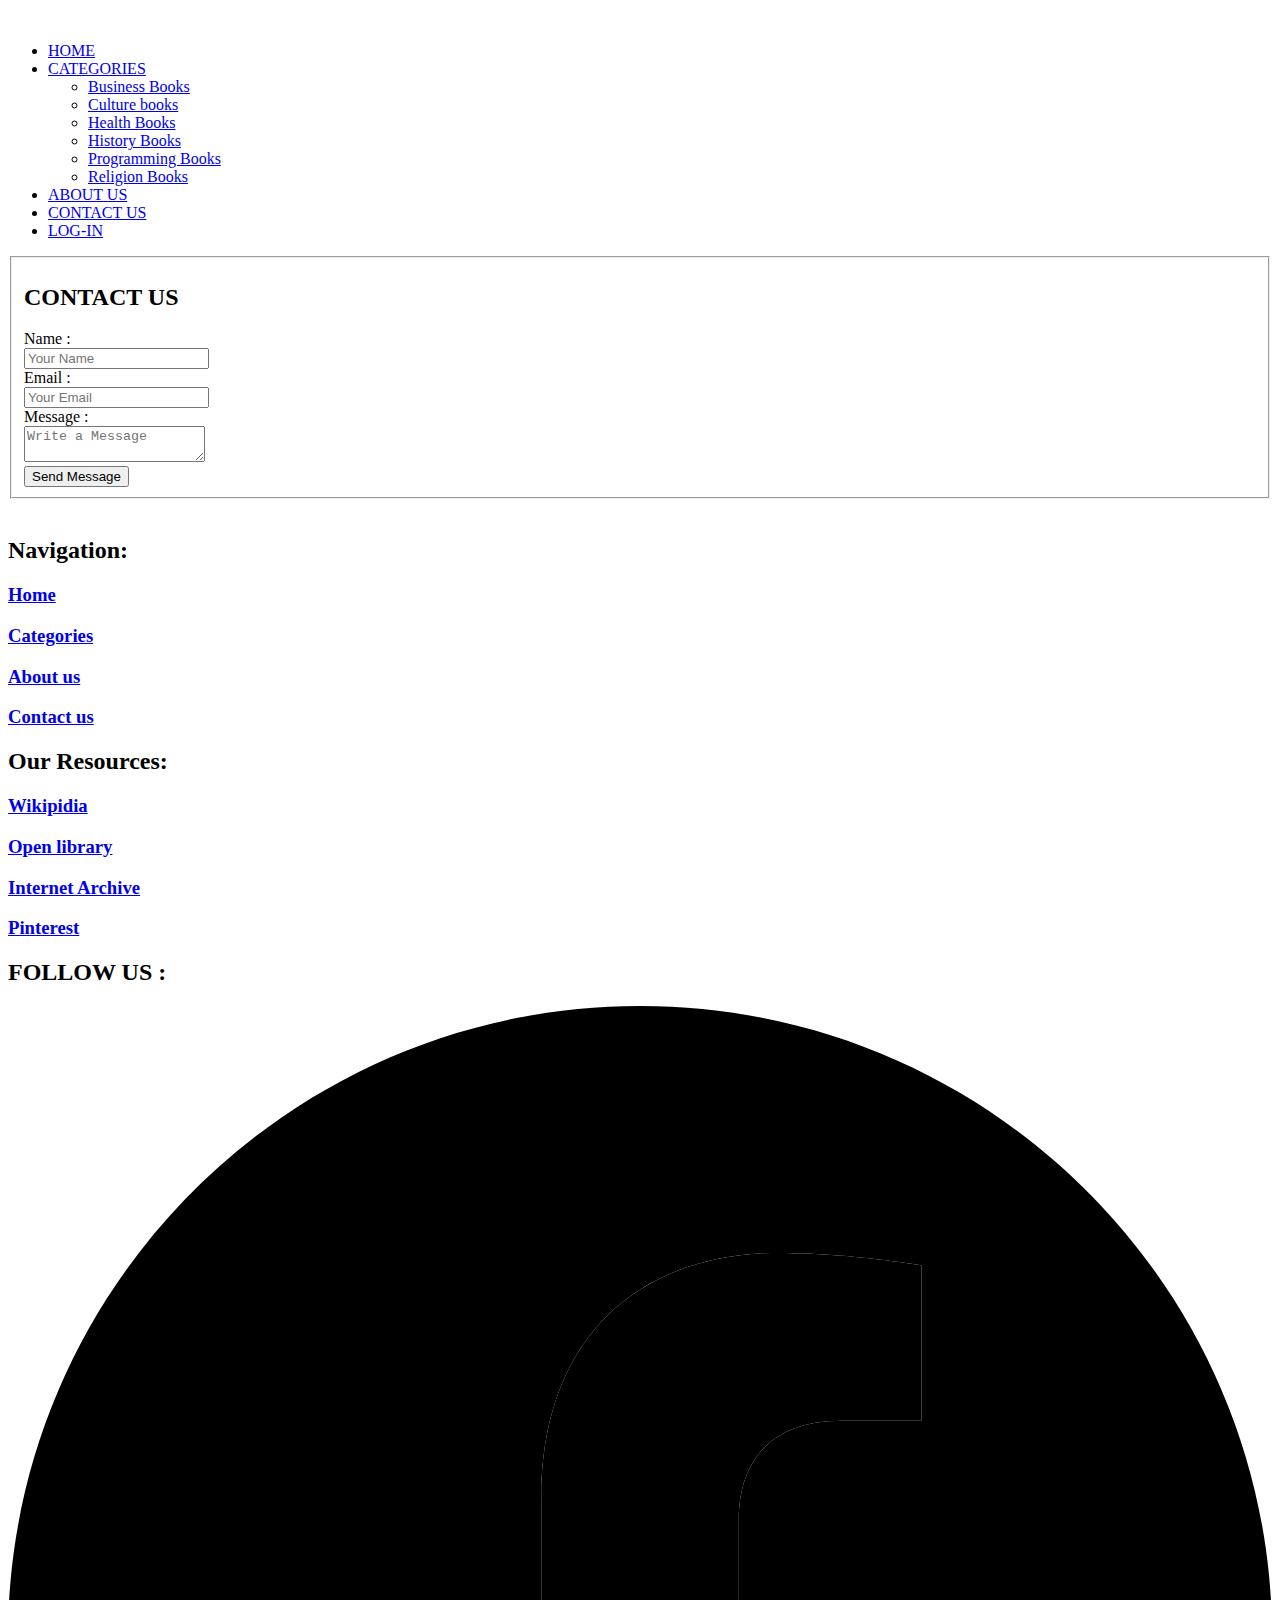
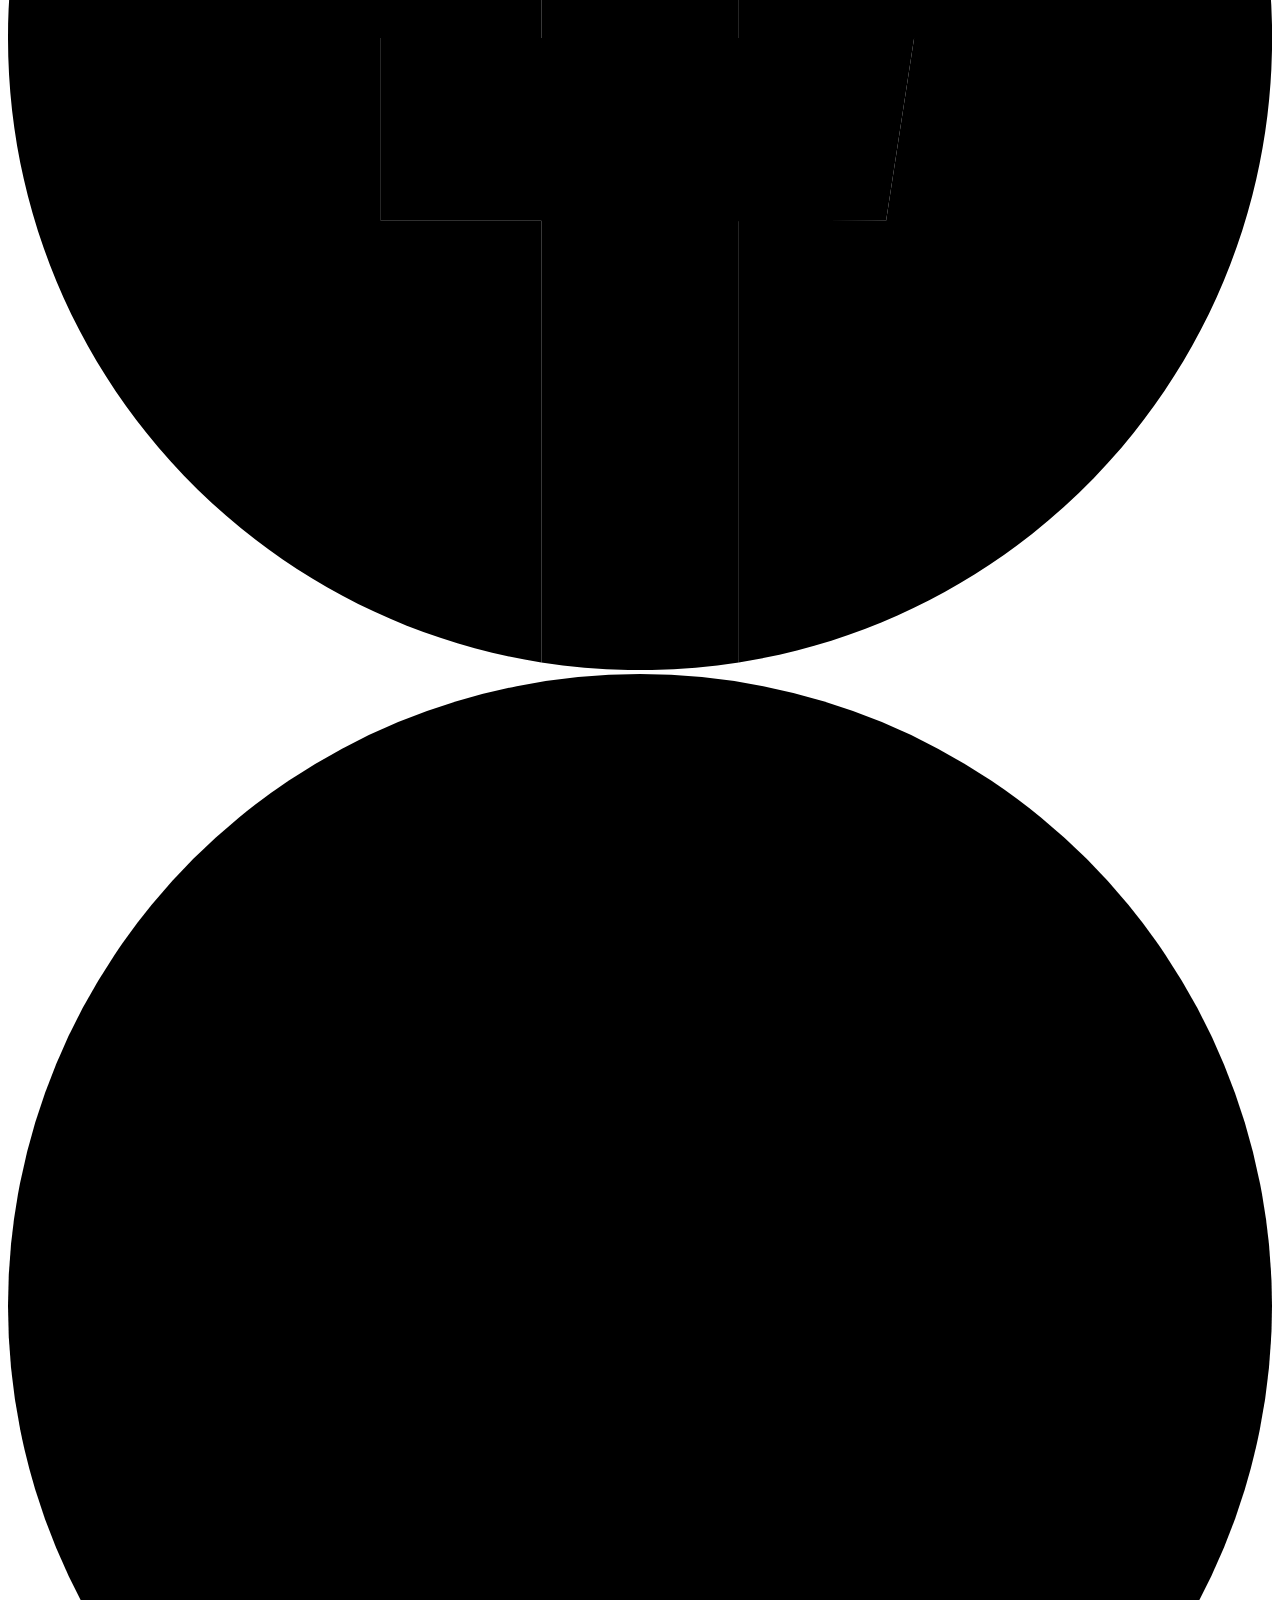
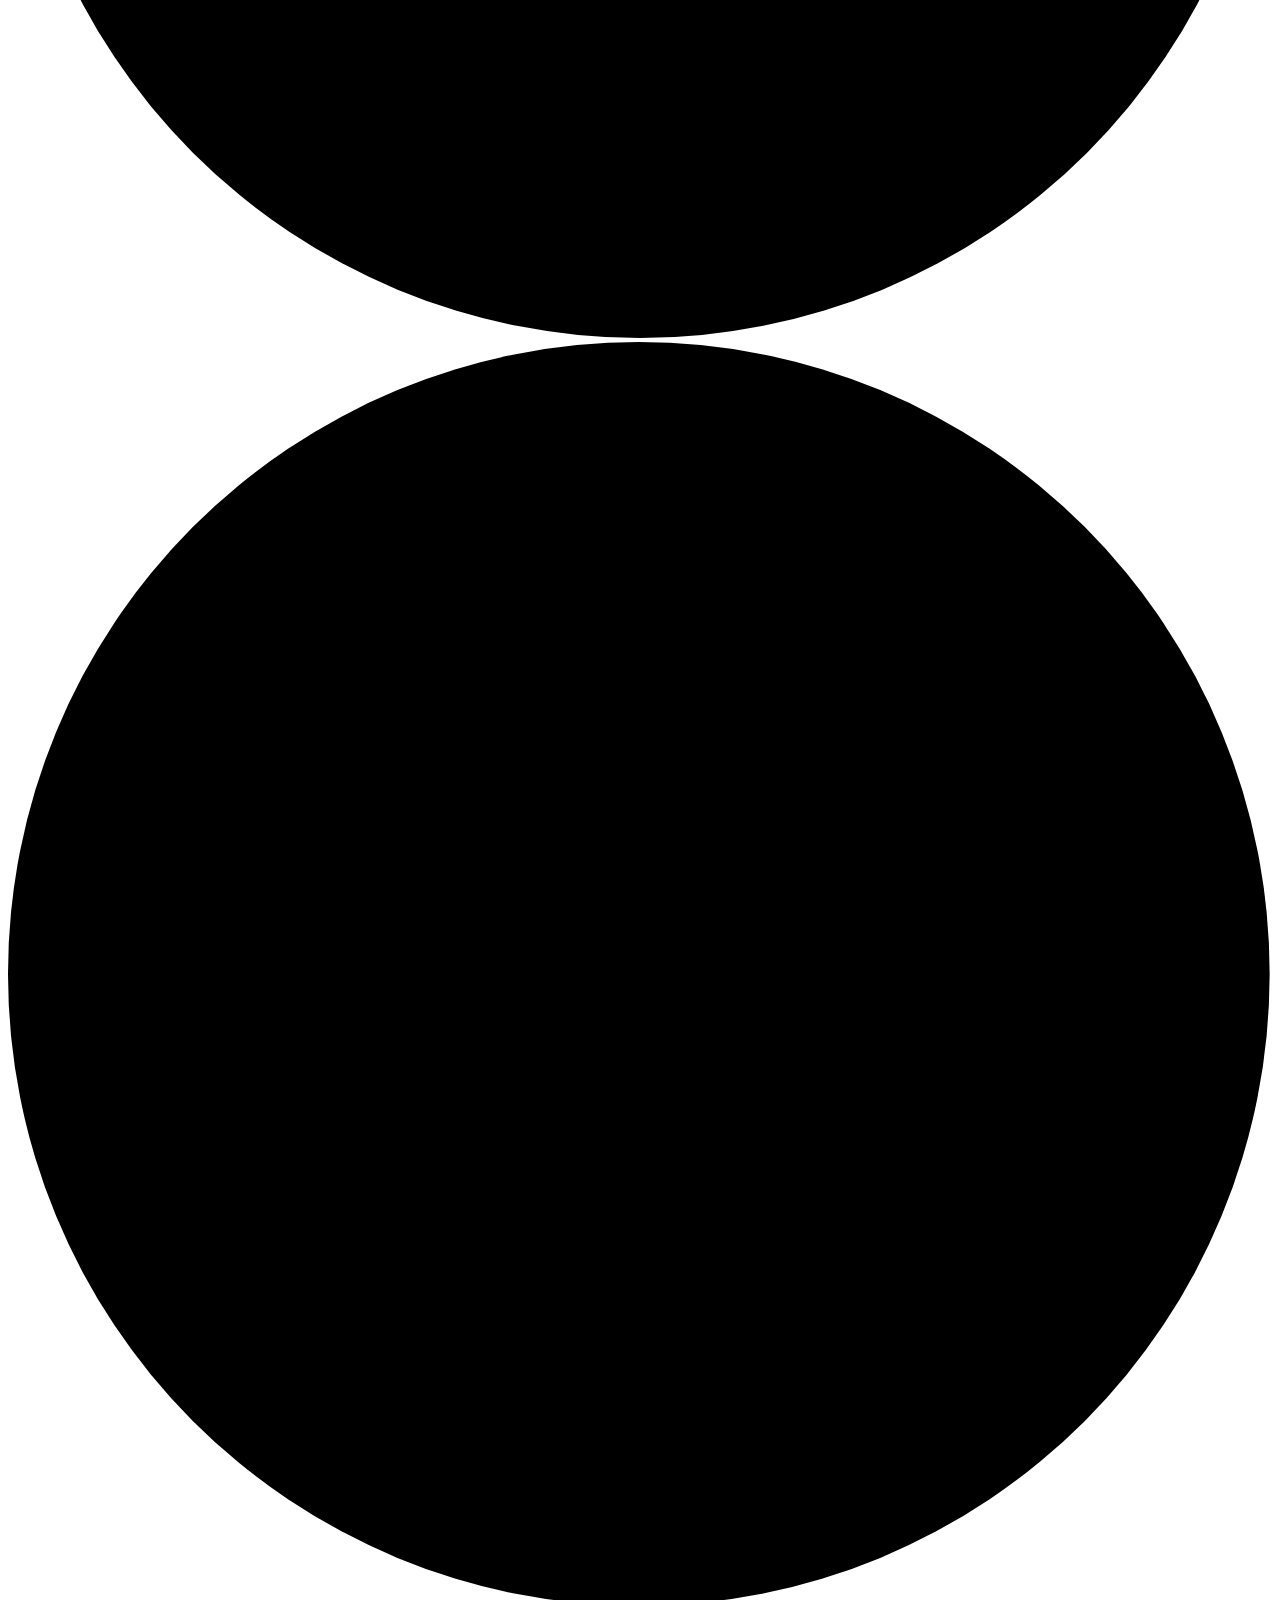
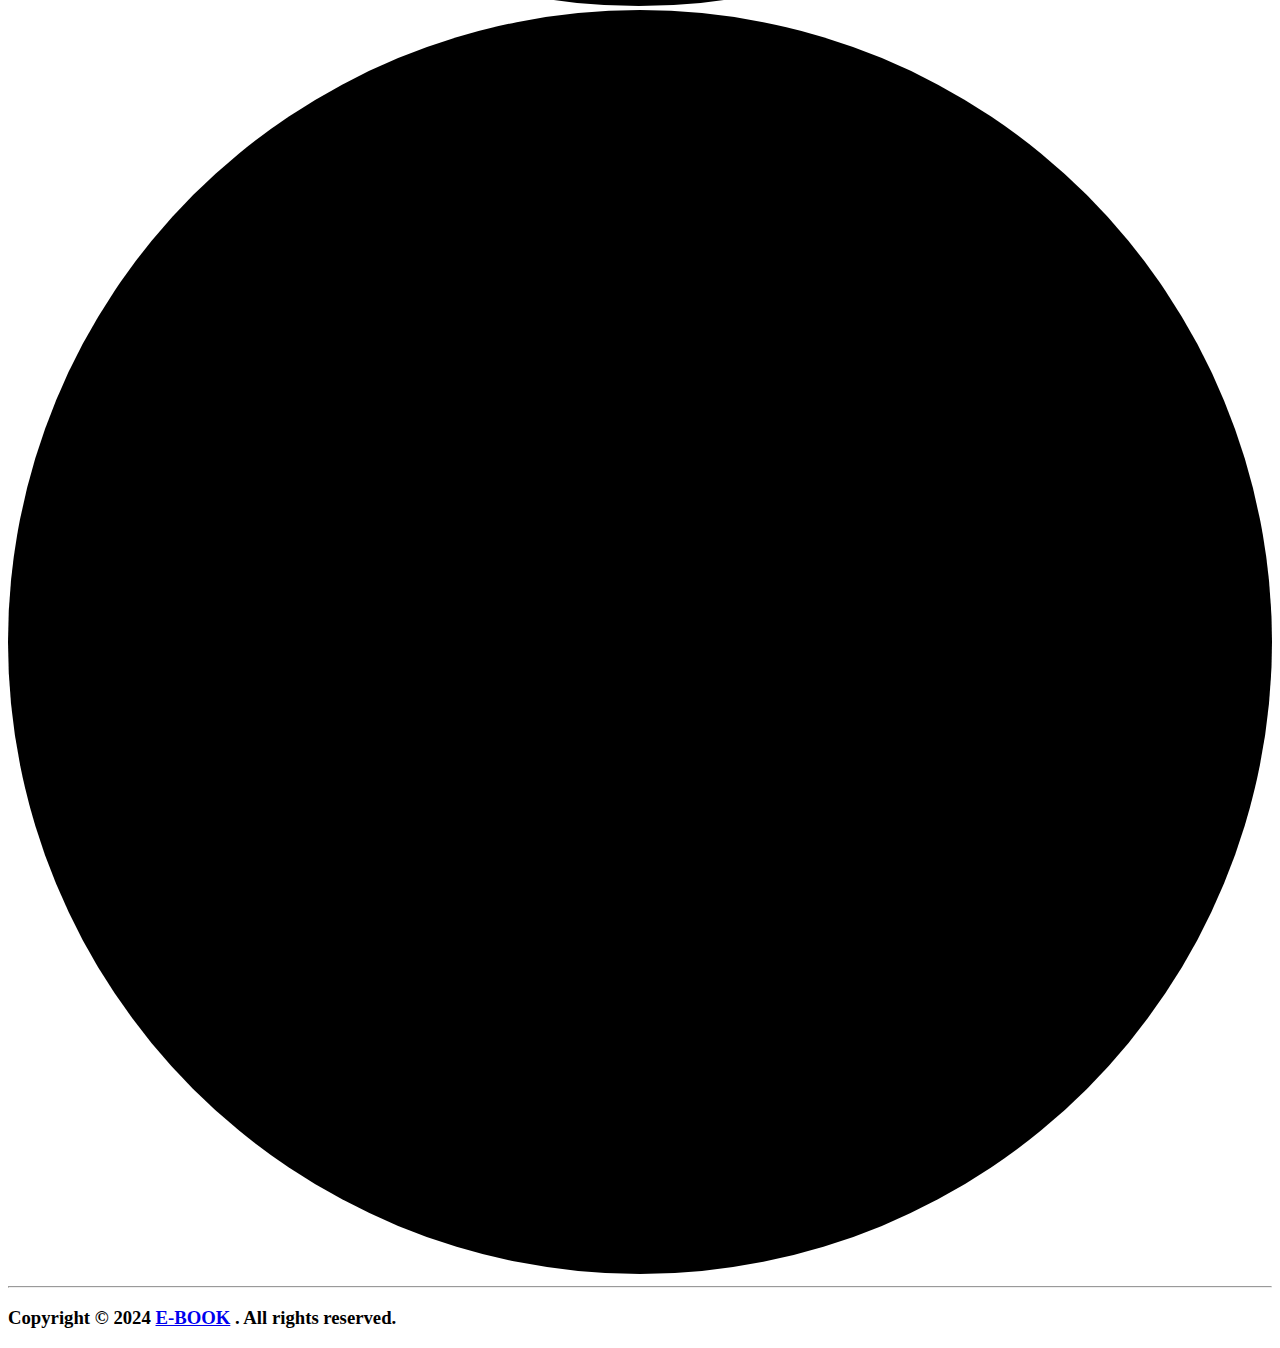
==== contact.html @ 09ccb9ae "Update contact.html" ====
<!DOCTYPE html>
<html lang="en">
<head>
    <meta charset="UTF-8">
    <meta name="viewport" content="width=device-width, initial-scale=1.0">
    <link rel="stylesheet" href="Styles/contact.css">
    <link rel="stylesheet" href="Styles/footer.css">
    <link rel="website icon" href="images/book-logo.png">
    <link rel="stylesheet" href="styles/nav.css">
    <title>CONTACT US</title>
</head>
<body>
    <header>
        <nav class="nav-bar">
            <div class="topimg">
                <span><a href="index.html"><img src="images/book-logo.png" class="img-logo" alt=""></span></a>
            </div>
            <div class="container">
                <ul class="first-ul">
                    <li  class="list-item"><a href="index.html">HOME</a></li>
                    <li id="categories" class="list-item"><a href="#">CATEGORIES</a>
                        <ul class="secend-ul">

                            <li><a href="#business-ctg">Business Books </a></li>
                            <li><a href="#culture-ctg">Culture books </a></li>
                            <li><a href="#health-ctg">Health Books</a></li>
                            <li><a href="#history-ctg">History Books</a></li>
                            <li><a href="#programming-ctg">Programming Books</a></li>
                            <li><a href="#religion-ctg">Religion Books </a></li>
                        </ul>
                    </li>
                    <li class="list-item"><a href="about.html">ABOUT US</a></li>
                    <li class="list-item"><a href="contact.html">CONTACT US</a></li>
                    <li ><a href="login.html" target="_blank" id="logining">LOG-IN</a></li>
                </ul>
            </div>
        </nav>
    </header>
    <form action="index.html" >
        <fieldset>
           <h2> CONTACT US</h2>
            <div>
                <label for="name" title="name">Name :</label>
                <br>
                <input type="text" placeholder="Your Name" id="name" title="Type your name" required>
                <br>
                <label for="email" title="email" >Email :</label>
                <br>
                <input type="email" name="email" id="email" placeholder="Your Email" title="Type your email" required>
                <br>
                <label for="comment" title="message">Message :</label>
                <br>
                <textarea name="Message" id="comment" placeholder="Write a Message" title="Type your message" minlength="5" required></textarea>
                <br>
                <input type="submit" value="Send Message" name="message" title="send message">
            </div>

        </fieldset>
    </form>
    <footer>
        <div id="footer">
            <div class="footer">
                <img src="images/big.png" alt="">
            </div>
            <div class="resources">
                <h2>Navigation:</h2>
                <a href="index.html">
                    <h3>Home</h3>
                </a>
                <a href="index.html/#categories">
                    <h3>Categories</h3>
                </a>
                <a href="about.html">
                    <h3>About us</h3>
                </a>
                <a href="contact.html">
                    <h3>Contact us</h3>
                </a>
            </div>
            <div class="resources">
                <h2>Our Resources:</h2>
                <a href="https://wikipedia.org/">
                    <h3>Wikipidia</h3>
                </a>
                <a href="https://openlibrary.org">
                    <h3>Open library</h3>
                </a>
                <a href="https://archive.org/">
                    <h3>Internet Archive</h3>
                </a>
                <a href="https://pinterest.com/">
                    <h3>Pinterest</h3>
                </a>
            </div>
            <div class="followus">
                <h2>FOLLOW US :</h2>
                <div class="social-icon">
                    <a href="https://facebook.com" title="Facebook">
                        <svg id="Layer_1" viewBox="0 0 1080 1080">
                        
                            <path class="cls-2"
                                d="m1080.11,540.05C1080.11,241.79,838.32,0,540.05,0S0,241.79,0,540.05c0,269.56,197.49,492.98,455.67,533.49v-377.38h-137.12v-156.11h137.12v-118.98c0-135.35,80.63-210.11,203.98-210.11,59.09,0,120.89,10.55,120.89,10.55v132.9h-68.1c-67.09,0-88.01,41.63-88.01,84.34v101.31h149.78l-23.95,156.11h-125.84v377.38c258.18-40.51,455.67-263.93,455.67-533.49Z" />
                            <path class="cls-1"
                                d="m750.27,696.16l23.95-156.11h-149.78v-101.31c0-42.71,20.92-84.34,88.01-84.34h68.1v-132.9s-61.81-10.55-120.89-10.55c-123.36,0-203.98,74.76-203.98,210.11v118.98h-137.12v156.11h137.12v377.38c27.49,4.31,55.68,6.56,84.38,6.56s56.89-2.25,84.38-6.56v-377" />
                      
                            </svg>
                    </a>
                    <a href="https://instagram.com" title="Instagram">
                        <svg id="Layer_1"  viewBox="0 0 1080 1080">
                            <defs>
                                <linearGradient id="linear-gradient" x1="34.17" y1="112.78" x2="1113.96" y2="1024.76"
                                    gradientUnits="userSpaceOnUse">
                                    <stop offset="0" stop-color="#ffe187" />
                                    <stop offset=".21" stop-color="#fdb944" />
                                    <stop offset=".38" stop-color="#f05577" />
                                    <stop offset=".52" stop-color="#ed3995" />
                                    <stop offset=".74" stop-color="#8e509f" />
                                    <stop offset="1" stop-color="#5e5da9" />
                                </linearGradient>
                            </defs>
                            <circle class="cls-2" cx="540" cy="540" r="540" />
                            <g>
                                <path class="cls-1"
                                    d="m707.62,335.72c-20.5,0-37.12,16.62-37.12,37.12s16.62,37.12,37.12,37.12,37.12-16.62,37.12-37.12-16.62-37.12-37.12-37.12Z" />
                                <path class="cls-1"
                                    d="m542.6,383.32c-85.97,0-155.93,69.94-155.93,155.92s69.95,155.92,155.93,155.92,155.93-69.95,155.93-155.92-69.95-155.92-155.93-155.92Zm0,255.8c-55.07,0-99.88-44.8-99.88-99.88s44.81-99.88,99.88-99.88,99.88,44.8,99.88,99.88-44.8,99.88-99.88,99.88Z" />
                                <path class="cls-1"
                                    d="m666.38,855.82h-252.78c-104.87,0-190.18-85.32-190.18-190.18v-252.79c0-104.87,85.31-190.18,190.18-190.18h252.78c104.87,0,190.19,85.31,190.19,190.18v252.79c0,104.86-85.32,190.18-190.19,190.18Zm-252.78-573.58c-72.03,0-130.62,58.59-130.62,130.61v252.79c0,72.03,58.59,130.62,130.62,130.62h252.78c72.03,0,130.62-58.59,130.62-130.62v-252.79c0-72.03-58.6-130.61-130.62-130.61h-252.78Z" />
                            </g>
                        </svg>
                    </a>
                    <a href="https://twitter.com" title="Twitter">
                        <svg id="Layer_1" viewBox="0 0 1080 1080">
                            <ellipse class="cls-2" cx="539" cy="540" rx="539" ry="540" />
                            <path class="cls-1"
                                d="m836.8,354.97c-18.66,8.46-39.31,13.6-59.45,16.98,9.56-1.61,23.6-18.95,29.23-25.96,8.59-10.7,15.71-22.89,19.73-36.05.51-1.03.9-2.32-.13-3.1-1.29-.51-2.13-.25-3.15.27-22.49,12.07-45.74,20.82-70.49,27.02-2.05.51-3.57,0-4.87-1.29-2.05-2.32-3.98-4.51-6.16-6.31-10.4-8.87-21.56-15.82-34.15-20.96-16.52-6.75-34.57-9.61-52.37-8.45-17.31,1.13-34.31,6.02-49.68,14.06-15.4,8.06-29.14,19.27-40.08,32.8-11.32,14-19.66,30.52-23.94,48.03-4.13,16.9-3.79,33.63-1.27,50.71.38,2.83.13,3.22-2.43,2.83-96.81-14.43-177.06-49.14-242.2-123.51-2.83-3.23-4.36-3.23-6.68.24-28.51,42.81-14.68,111.58,20.94,145.38,4.75,4.51,9.63,9.01,14.88,13.12-1.92.4-25.62-2.18-46.74-13.12-2.82-1.79-4.25-.77-4.5,2.45-.26,4.63.13,8.89.77,13.9,5.47,43.39,35.47,83.53,76.54,99.19,4.88,2.06,10.27,3.86,15.53,4.76-9.36,2.06-19,3.53-45.84,1.42-3.34-.64-4.61,1.03-3.34,4.24,20.17,55.08,63.71,71.46,96.31,80.8,4.37.76,8.74.76,13.11,1.79-.27.4-.53.4-.78.78-10.82,16.52-48.31,28.81-65.77,34.93-31.75,11.12-66.33,16.12-99.89,12.81-5.37-.79-6.5-.73-7.96,0-1.48.91-.19,2.2,1.54,3.59,6.81,4.51,13.74,8.5,20.81,12.36,21.31,11.32,43.54,20.33,66.77,26.76,120,33.2,255.18,8.8,345.28-80.89,70.76-70.43,95.56-167.57,95.56-264.82,0-3.81,4.49-5.91,7.15-7.91,18.41-13.86,33.26-30.44,46.99-48.96,3.09-4.16,3.11-7.86,3.11-9.38v-.51c0-1.55-.02-1.09-2.42,0Z" />
                        </svg>
                    </a>
                    <a href="https://youtube.com" title="Youtube">
                        <svg id="Layer_1" viewBox="0 0 1080 1080">
                            <circle class="cls-2" cx="540" cy="540" r="540" />
                            <path class="cls-1"
                                d="m829.11,462.85c0-71.61-58.05-129.67-129.67-129.67h-331.58c-71.61,0-129.67,58.06-129.67,129.67v154.3c0,71.62,58.05,129.67,129.67,129.67h331.58c71.61,0,129.67-58.05,129.67-129.67v-154.3Zm-195,88.71l-148.69,73.56c-5.83,3.15-25.63-1.07-25.63-7.7v-151c0-6.72,19.97-10.93,25.8-7.6l142.33,77.44c5.97,3.39,12.23,12.03,6.2,15.3Z" />
                        </svg>
                    </a>
                </div>
            </div>
        </div>
        <div class="bottom">
            <hr>
            <h3> Copyright &copy; 2024 <a href="index.html">E-BOOK</a> . All rights reserved.</h3>
        </div>
    </footer>
    
</body>
</html>
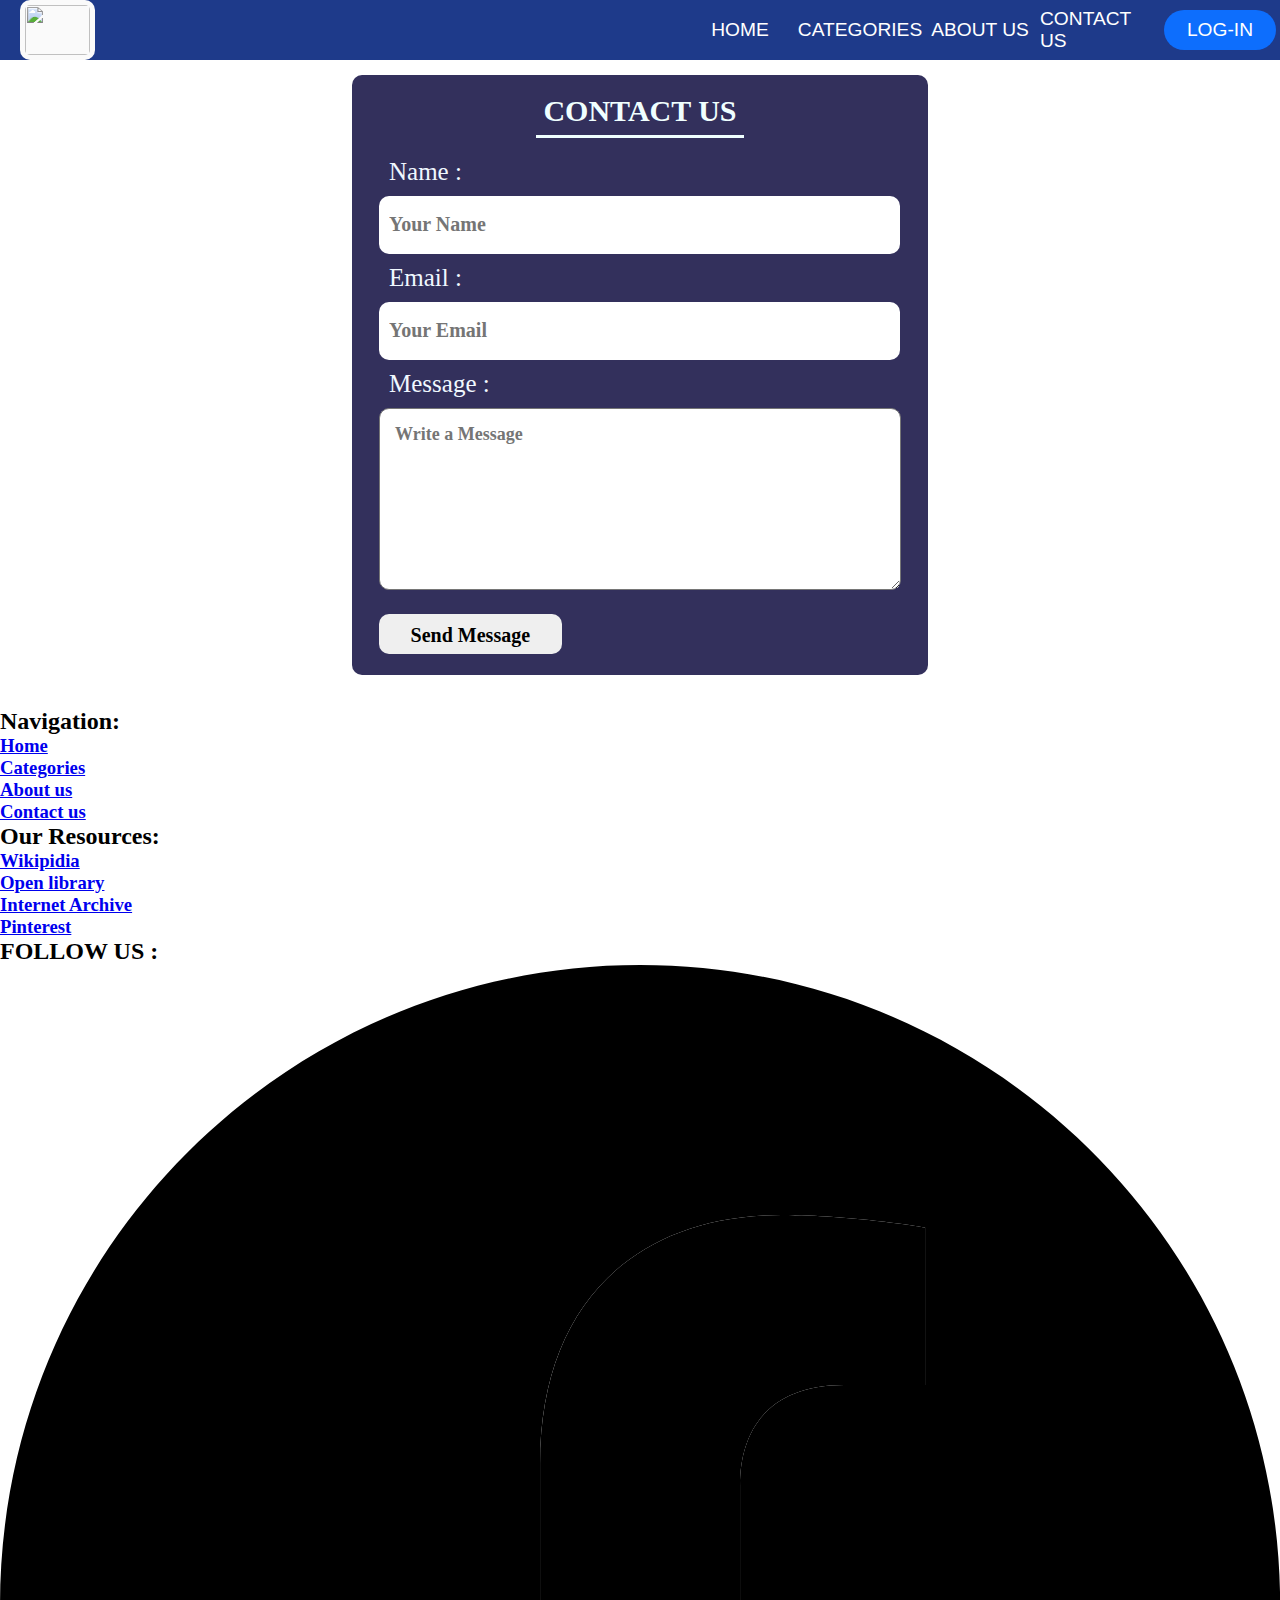
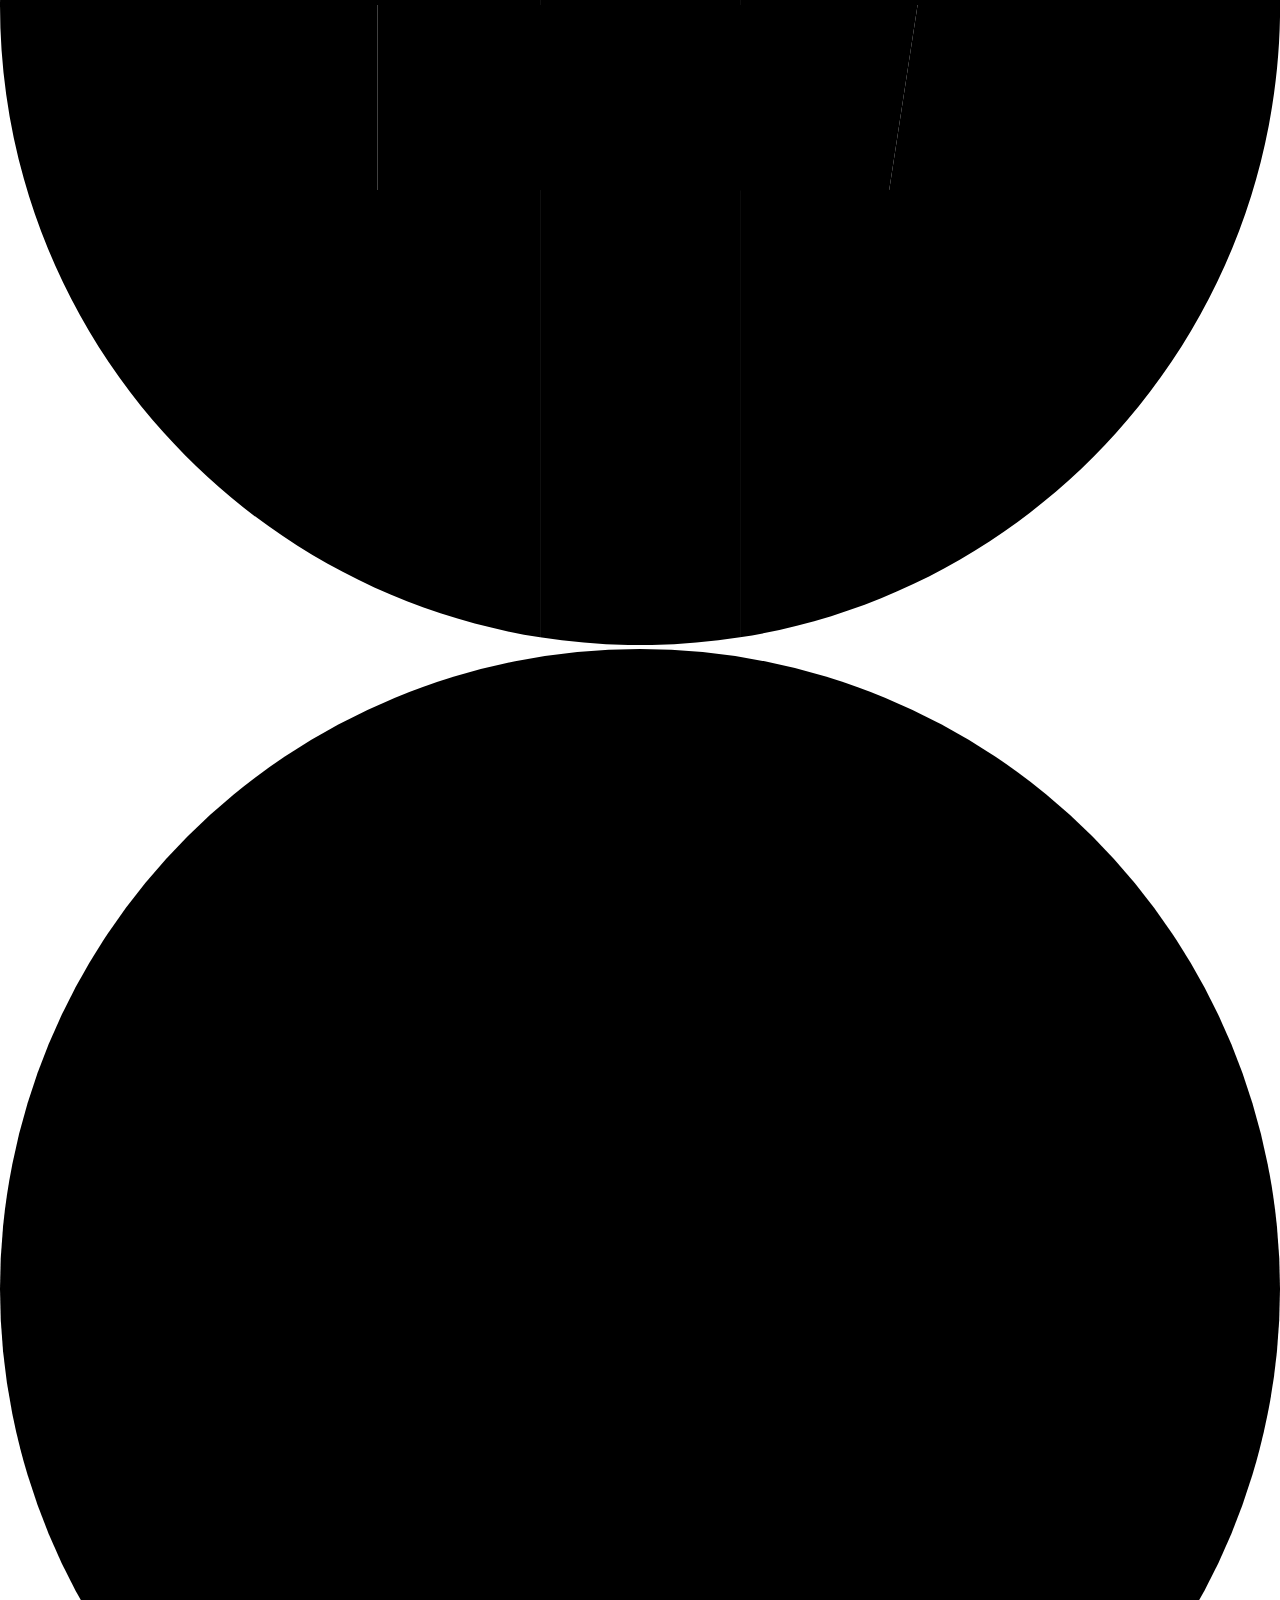
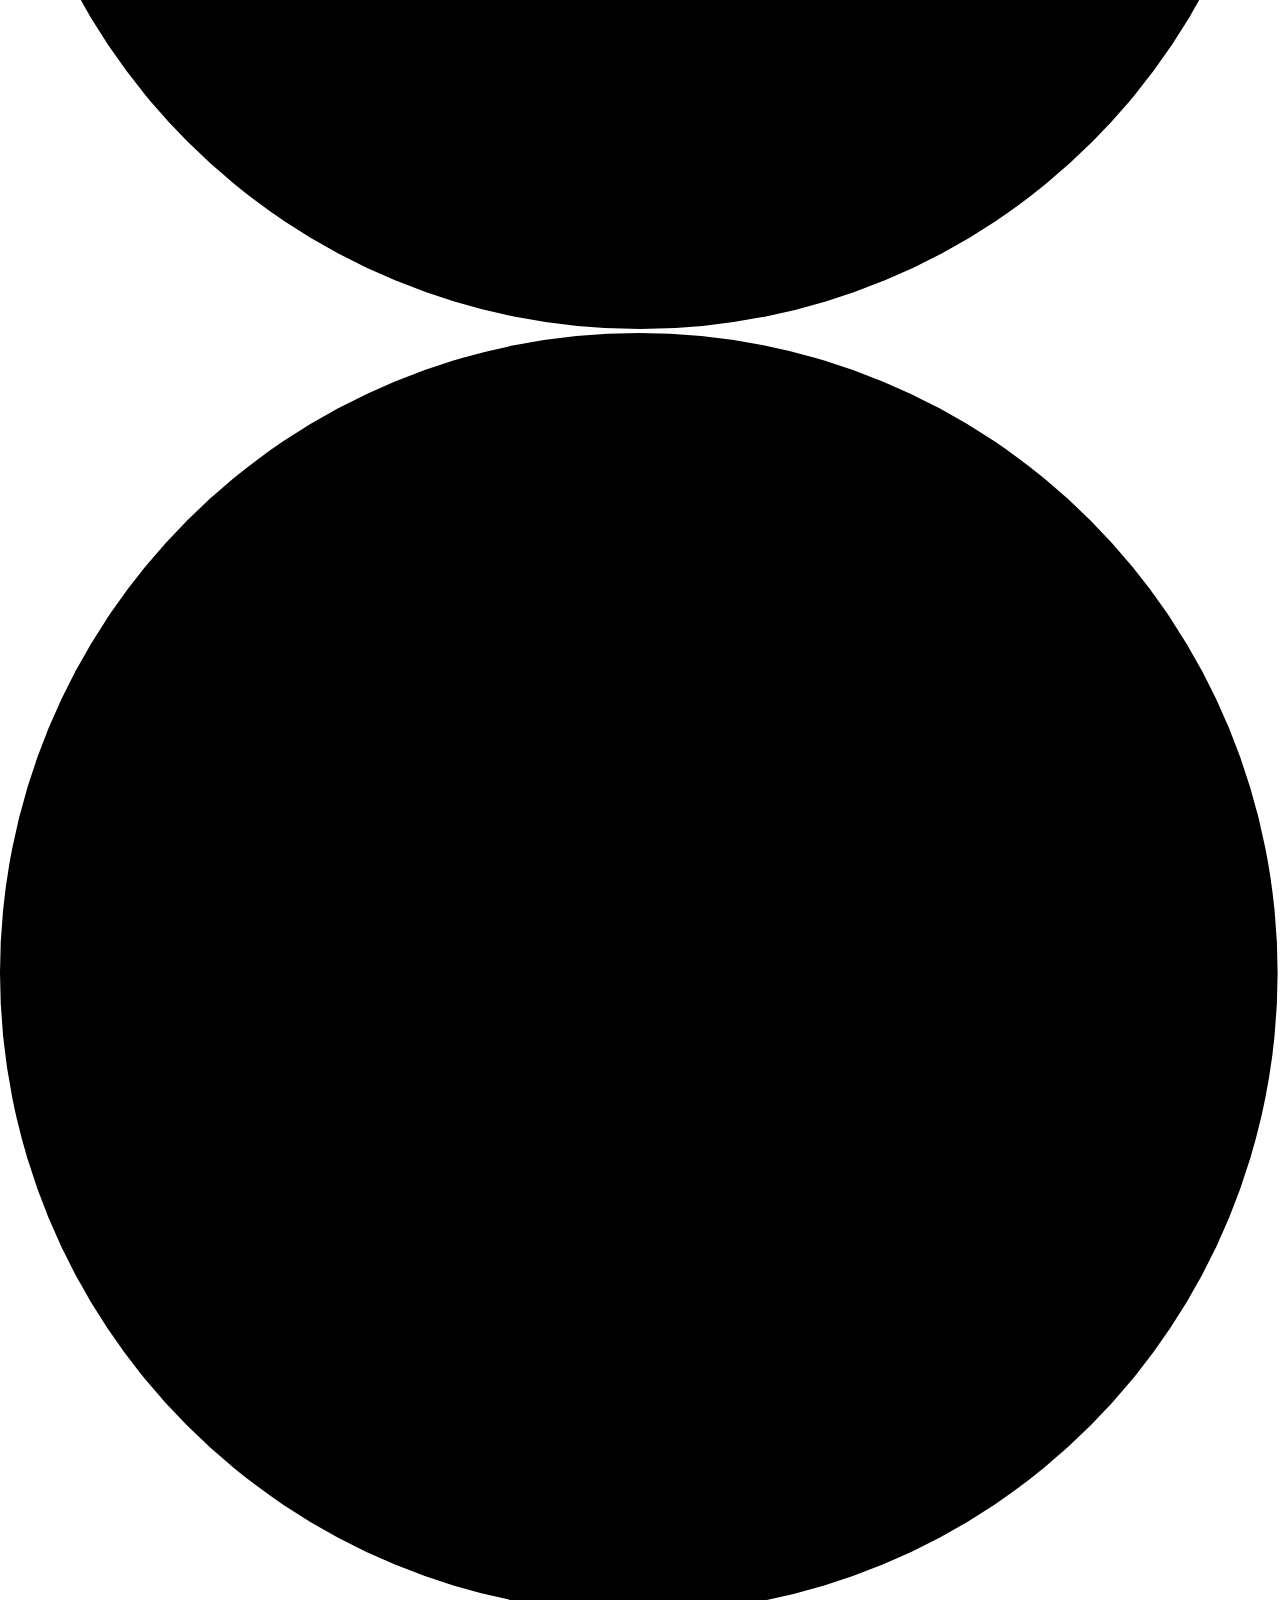
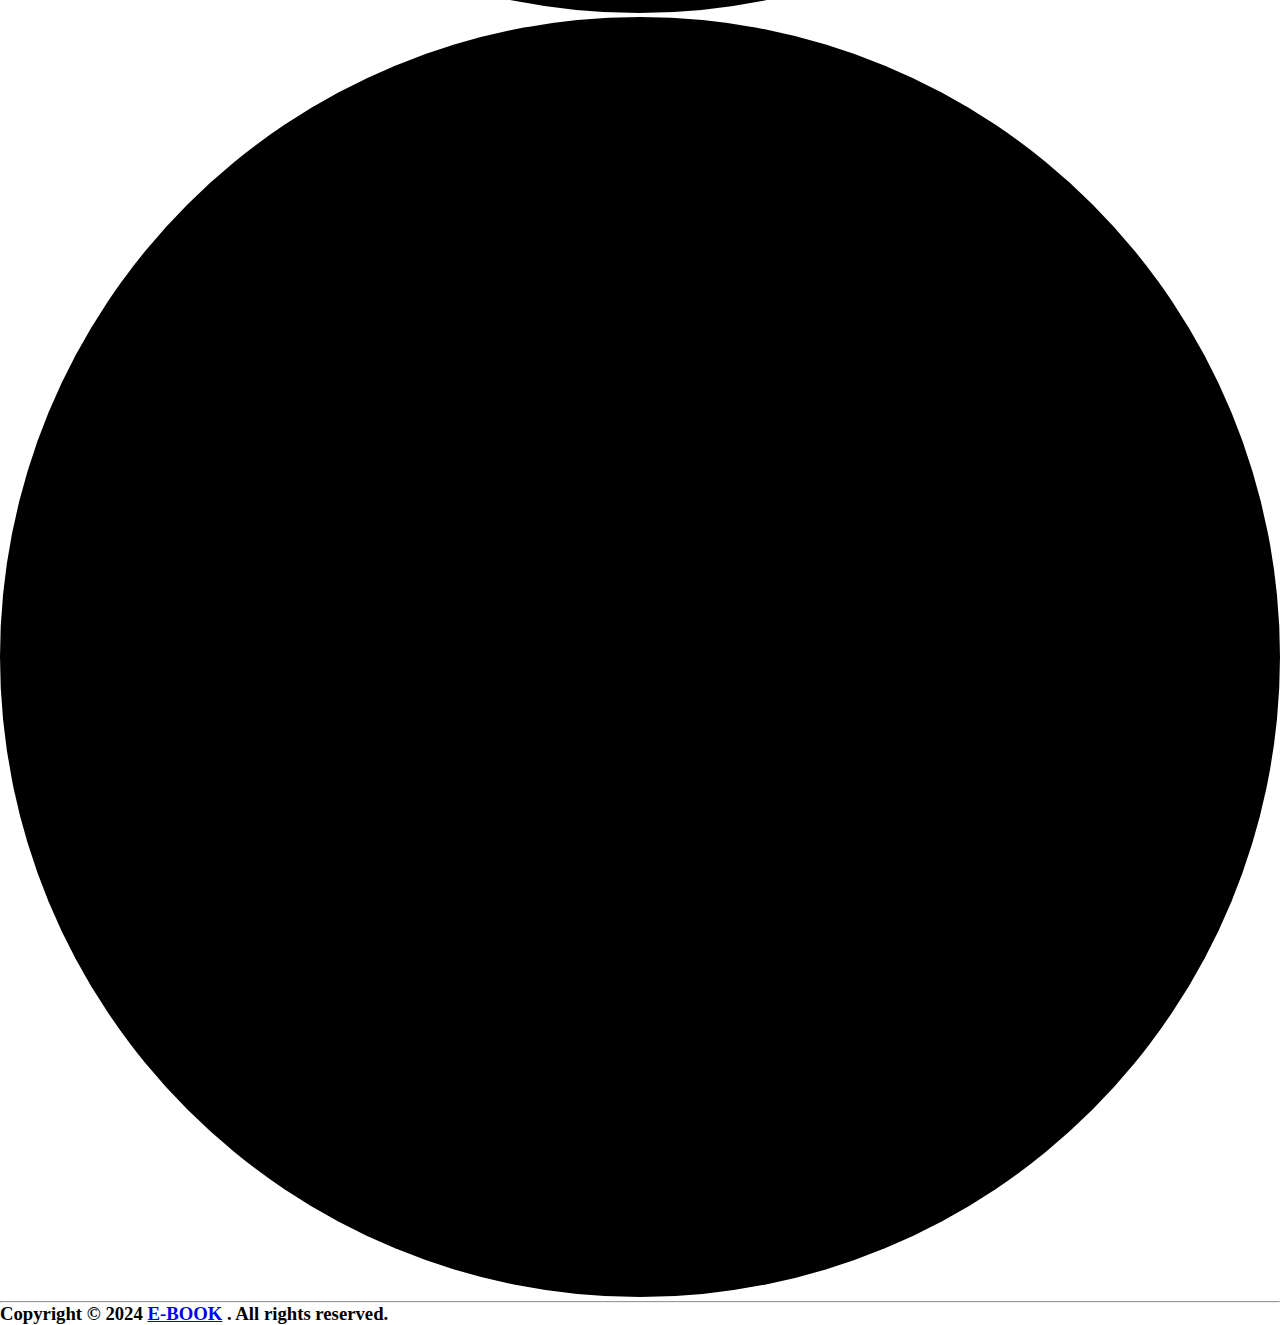
==== commit 9407cbdb: "update" ====
--- a/contact.html
+++ b/contact.html
@@ -6,7 +6,6 @@
     <link rel="stylesheet" href="Styles/contact.css">
     <link rel="stylesheet" href="Styles/footer.css">
     <link rel="website icon" href="images/book-logo.png">
-    <link rel="stylesheet" href="styles/nav.css">
     <title>CONTACT US</title>
 </head>
 <body>
@@ -17,7 +16,7 @@
             </div>
             <div class="container">
                 <ul class="first-ul">
-                    <li  class="list-item"><a href="index.html">HOME</a></li>
+                    <li  class="list-item"><a href="index.html" target="_blank">HOME</a></li>
                     <li id="categories" class="list-item"><a href="#">CATEGORIES</a>
                         <ul class="secend-ul">
 
--- a/Styles/contact.css
+++ b/Styles/contact.css
@@ -0,0 +1,214 @@
+*{
+    margin: 0;
+    padding: 0;
+}
+body{
+    /* background-color: rgba(158, 158, 158, 0.562); */
+    background-image: url(../images/img1.jpg) ;
+    background-repeat: none;
+    background-size:100% 100%;
+    background-attachment: fixed;
+}
+form{
+    display: flex;
+    justify-content: center;
+    position: relative;
+}
+fieldset{
+    display: flex;
+    align-items: center;
+    justify-content: center;
+    flex-direction: column;
+    width: 45%;
+    height: 600px;
+    margin: 15px;
+    background-color: #1e1b4be7;
+    border-radius: 10px;
+    outline: none;
+    border: none;
+
+   
+}
+fieldset h2{
+    color: azure;
+    font-size: 30px;
+    padding: 7px;
+    margin:-30px 0px 20px 0px;
+    border-bottom: 3px solid ;
+}
+input{
+    height: 8%;
+    width: 96%;
+    outline: none;
+    border: none;
+    border-radius: 10px;
+    margin: 10px 0px;
+    padding: 10px;
+    font-size: 20px;
+    font-family: 'Times New Roman', Times, serif;
+    color: black;
+    font-weight: bold;
+}
+fieldset label{
+    color: aliceblue;
+    font-size: 25px;
+    margin: 10px ;
+}
+textarea{
+    padding: 15px;
+    height: 150px  !important;
+    width: 490px !important;
+    outline: none;
+    font-size: 18px;
+    margin: 10px 0px;
+    font-weight: bold;
+    font-family: 'Times New Roman', Times, serif;
+    scroll-behavior: auto;
+    border-radius: 10px;
+}
+input:last-child{
+    height: 40px;
+    width: 35%;
+}
+* {
+    margin: 0;
+    padding: 0;
+}
+
+
+.nav-bar {
+    width: 100%;
+    height: 60px;
+    background-color: #1E3A8A;
+    display: flex;
+    flex-direction: column;
+    align-items: end;
+    justify-content: center;
+    z-index: 1000;
+    position: relative;
+    
+}
+
+.container>.first-ul {
+    width: 600px;
+    height: 60px;
+    display: flex;
+    flex-direction: row;
+    align-items: center;
+  
+}
+
+.first-ul li {
+    float: left;
+    list-style-type: none;
+    width: 20%;
+}
+
+.first-ul>li>a {
+    text-decoration: none;
+    color: white;
+    font-family: 'Segoe UI', Tahoma, Verdana, sans-serif;
+    font-size: 1.2em;
+    height: 60px;
+    display: flex;
+    flex-direction: column;
+    align-items: center;
+    justify-content: space-evenly;
+
+}
+#logining{
+    background-color: #0d6efd;
+    border-radius: 20px;
+    
+    height: 40px;
+    margin: 0 4px;
+
+}
+#logining:hover{
+    background-color: #fd7e14;
+}
+
+
+.first-ul .list-item:hover {
+    background-color: #e56b6f;
+}
+
+.img-logo {
+    height: 50px;
+    width: 65px;
+    border-radius: 10px;
+    position: absolute;
+    margin: 0px 20px;
+    background-color: rgb(250, 250, 250);
+    padding: 5px;
+
+}
+
+.topimg {
+    height: 60px;
+    display: flex;
+    flex-direction: column;
+    align-self: flex-start;
+    justify-self: flex-start;
+}
+
+.secend-ul {
+    overflow: hidden;
+    background-color: #082f99;
+    top: 60px;
+    width: 120px;
+    max-height: 0;
+    display: flex;
+    flex-direction: column;
+    justify-content: space-evenly;
+    align-items: center;
+    z-index: 1000;
+    text-align: center;
+    border-radius: 0px 0px 6px 6px;
+}
+
+#categories:hover .secend-ul {
+    overflow: visible;
+    max-height: 300px;
+    position: absolute;
+    transition: max-height 0.4s ease-out;
+}
+
+.secend-ul li {
+    list-style: none;
+    width: 100%;
+    height: 60px;
+    display: flex;
+    align-items: center;
+    justify-content: center;
+}
+
+.secend-ul :last-child {
+    border-radius: 0px 0px 6px 6px;
+}
+
+.secend-ul>li>a {
+    text-decoration: none;
+    color: rgb(245, 239, 239);
+    font-family: Arial, Helvetica, sans-serif;
+}
+
+.secend-ul>li:hover {
+    background-color: #e56b6f;
+}
+
+#categories li a {
+    visibility: hidden;
+    opacity: 0;
+}
+
+#categories:hover a {
+    visibility: visible;
+    opacity: 1;
+    transition: visibility 0s, opacity 1.1s ease-out;
+}
+
+li a :active,
+li a:checked {
+    background-color: #e56b6f;
+}
